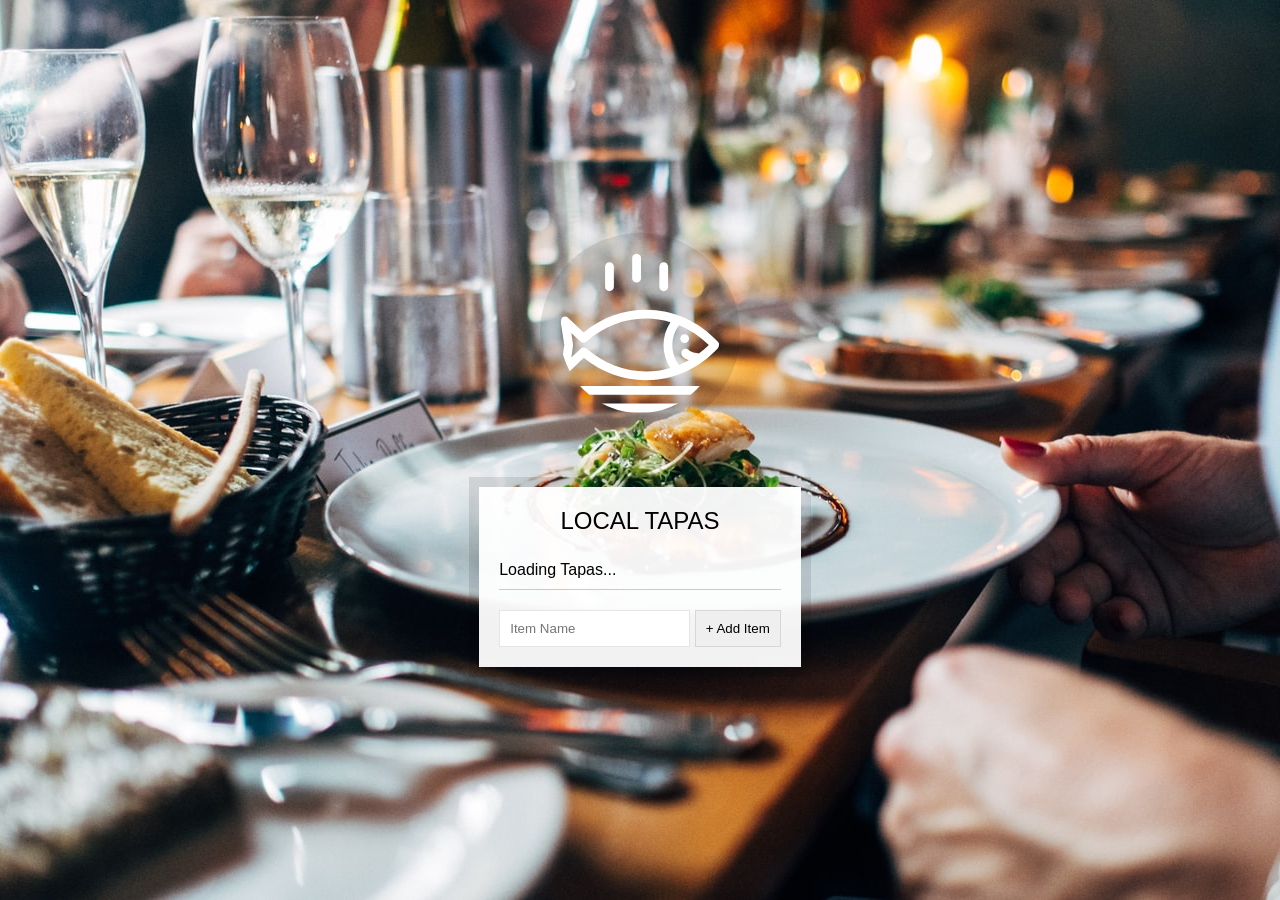
==== 15 - LocalStorage/index-START.html @ 3d22cf19 "Local Storage Starting" ====
<!DOCTYPE html>
<html lang="en">
<head>
  <meta charset="UTF-8">
  <title>LocalStorage</title>
  <link rel="stylesheet" href="style.css">
  <link rel="icon" href="https://fav.farm/🔥" />
</head>
<body>
  <!--
      Fish SVG Cred:
      https://thenounproject.com/search/?q=fish&i=589236
   -->

   <svg xmlns="http://www.w3.org/2000/svg" xmlns:xlink="http://www.w3.org/1999/xlink" version="1.1" x="0px" y="0px" viewBox="0 0 512 512" enable-background="new 0 0 512 512" xml:space="preserve"><g><path d="M495.9,425.3H16.1c-5.2,0-10.1,2.9-12.5,7.6c-2.4,4.7-2.1,10.3,0.9,14.6l39,56.4c2.6,3.8,7,6.1,11.6,6.1h401.7   c4.6,0,9-2.3,11.6-6.1l39-56.4c3-4.3,3.3-9.9,0.9-14.6C506,428.2,501.1,425.3,495.9,425.3z M449.4,481.8H62.6L43,453.6H469   L449.4,481.8z"/><path d="M158.3,122c7.8,0,14.1-6.3,14.1-14.1V43.4c0-7.8-6.3-14.1-14.1-14.1c-7.8,0-14.1,6.3-14.1,14.1v64.5   C144.2,115.7,150.5,122,158.3,122z"/><path d="M245.1,94.7c7.8,0,14.1-6.3,14.1-14.1V16.1c0-7.8-6.3-14.1-14.1-14.1C237.3,2,231,8.3,231,16.1v64.5   C231,88.4,237.3,94.7,245.1,94.7z"/><path d="M331.9,122c7.8,0,14.1-6.3,14.1-14.1V43.4c0-7.8-6.3-14.1-14.1-14.1s-14.1,6.3-14.1,14.1v64.5   C317.8,115.7,324.1,122,331.9,122z"/><path d="M9.6,385.2c5.3,2.8,11.8,1.9,16.2-2.2l50.6-47.7c56.7,46.5,126.6,71.9,198.3,71.9c0,0,0,0,0,0   c87.5,0,169.7-36.6,231.4-103.2c5-5.4,5-13.8,0-19.2c-61.8-66.5-144-103.2-231.4-103.2c-72,0-142.2,25.6-199,72.5l-50-47.1   c-4.4-4.1-10.9-5-16.2-2.2c-5.3,2.8-8.3,8.7-7.4,14.6l11.6,75L2.2,370.6C1.3,376.5,4.2,382.4,9.6,385.2z M380.9,230.8   c34.9,14.3,67.2,35.7,95.3,63.6c-10.1,10-20.8,19.2-31.9,27.5c-22.4-3.3-29.6-8.8-30.7-9.7c-4-5.7-11.8-7.7-18.1-4.4   c-6.9,3.6-9.5,12.2-5.9,19.1c1.9,3.5,7.3,10.3,22.4,16c-10.1,5.7-20.5,10.7-31.1,15.1C352.4,320.2,352.4,268.6,380.9,230.8z    M36.3,255.6l29.4,27.7c5.3,5,13.6,5.1,19.1,0.3c53.2-47.6,120.7-73.7,190-73.7c26.9,0,53.2,3.9,78.5,11.3   c-29.3,44.6-29.3,102,0,146.6c-25.3,7.4-51.6,11.3-78.5,11.3c-69,0-136.3-26-189.4-73.2c-2.7-2.4-13.4-6.3-19.1,0.3l-30.1,28.3   l5.7-40C42.2,293,36.3,255.6,36.3,255.6z"/><circle cx="398.8" cy="273.8" r="14.1"/></g></svg>

  <div class="wrapper">
    <h2>LOCAL TAPAS</h2>
    <p></p>
    <ul class="plates">
      <li>Loading Tapas...</li>
    </ul>
    <form class="add-items">
      <input type="text" name="item" placeholder="Item Name" required>
      <input type="submit" value="+ Add Item">
    </form>
  </div>

<script>
  const addItems = document.querySelector('.add-items');
  const itemsList = document.querySelector('.plates');
  const items = [];

</script>


</body>
</html>
---- 15 - LocalStorage/style.css ----
html {
  box-sizing: border-box;
  background: url("oh-la-la.jpeg") center no-repeat;
  background-size: cover;
  min-height: 100vh;
  display: flex;
  justify-content: center;
  align-items: center;
  text-align: center;
  font-family: Futura, "Trebuchet MS", Arial, sans-serif;
}

*,
*:before,
*:after {
  box-sizing: inherit;
}

svg {
  fill: white;
  background: rgba(0, 0, 0, 0.1);
  padding: 20px;
  border-radius: 50%;
  width: 200px;
  margin-bottom: 50px;
}

.wrapper {
  padding: 20px;
  max-width: 350px;
  background: rgba(255, 255, 255, 0.95);
  box-shadow: 0 0 0 10px rgba(0, 0, 0, 0.1);
}

h2 {
  text-align: center;
  margin: 0;
  font-weight: 200;
}

.plates {
  margin: 0;
  padding: 0;
  text-align: left;
  list-style: none;
}

.plates li {
  border-bottom: 1px solid rgba(0, 0, 0, 0.2);
  padding: 10px 0;
  font-weight: 100;
  display: flex;
}

.plates label {
  flex: 1;
  cursor: pointer;
}

.plates input {
  display: none;
}

.plates input + label:before {
  content: "⬜️";
  margin-right: 10px;
}

.plates input:checked + label:before {
  content: "🌮";
}

.add-items {
  margin-top: 20px;
}

.add-items input {
  padding: 10px;
  outline: 0;
  border: 1px solid rgba(0, 0, 0, 0.1);
}
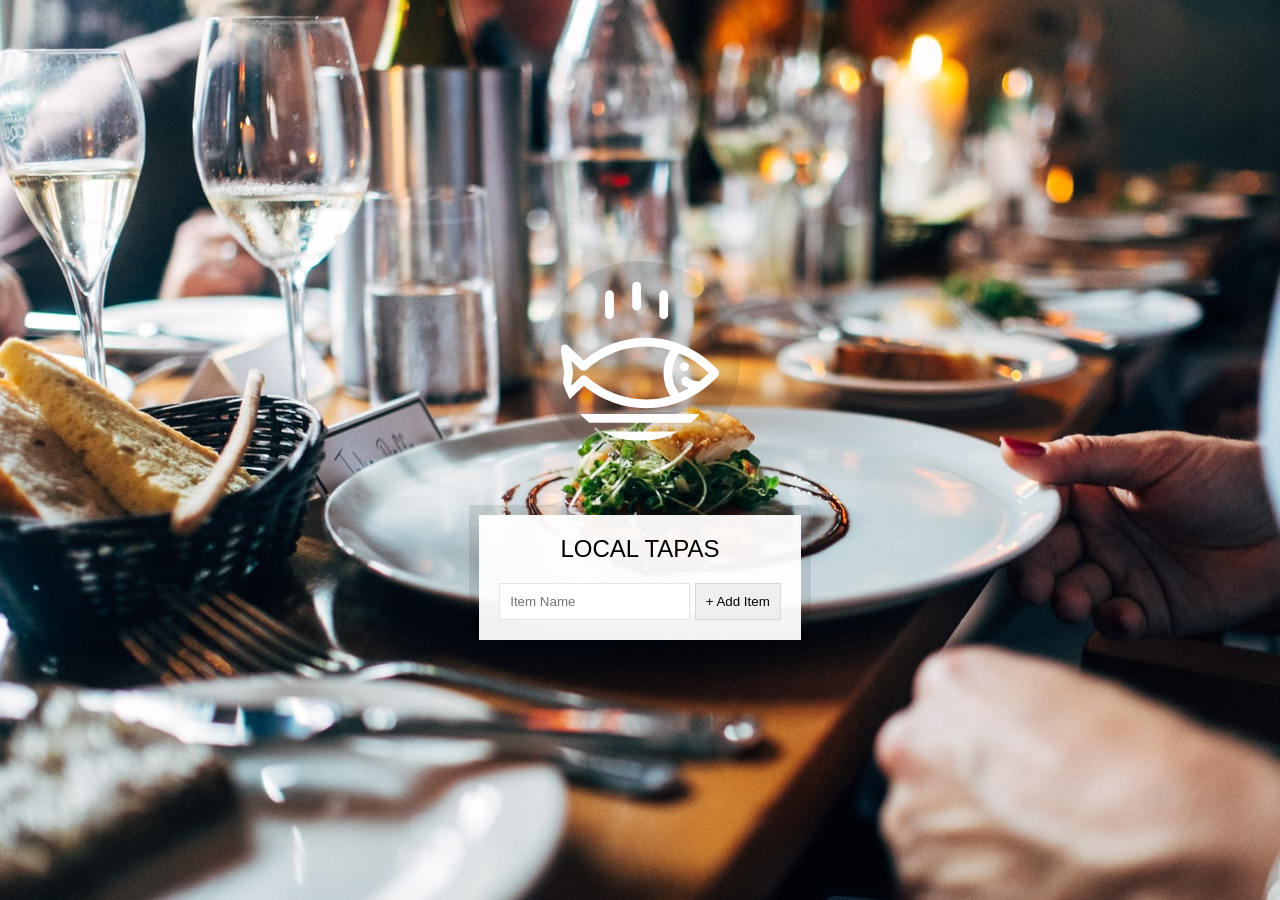
==== commit adb233ce: "LocalStorage" ====
--- a/15 - LocalStorage/index-START.html
+++ b/15 - LocalStorage/index-START.html
@@ -1,39 +1,97 @@
-<!DOCTYPE html>
+<!doctype html>
 <html lang="en">
-<head>
-  <meta charset="UTF-8">
-  <title>LocalStorage</title>
-  <link rel="stylesheet" href="style.css">
-  <link rel="icon" href="https://fav.farm/🔥" />
-</head>
-<body>
-  <!--
+  <head>
+    <meta charset="UTF-8" />
+    <title>LocalStorage</title>
+    <link rel="stylesheet" href="style.css" />
+    <link rel="icon" href="https://fav.farm/🔥" />
+  </head>
+  <body>
+    <!--
       Fish SVG Cred:
       https://thenounproject.com/search/?q=fish&i=589236
    -->
 
-   <svg xmlns="http://www.w3.org/2000/svg" xmlns:xlink="http://www.w3.org/1999/xlink" version="1.1" x="0px" y="0px" viewBox="0 0 512 512" enable-background="new 0 0 512 512" xml:space="preserve"><g><path d="M495.9,425.3H16.1c-5.2,0-10.1,2.9-12.5,7.6c-2.4,4.7-2.1,10.3,0.9,14.6l39,56.4c2.6,3.8,7,6.1,11.6,6.1h401.7   c4.6,0,9-2.3,11.6-6.1l39-56.4c3-4.3,3.3-9.9,0.9-14.6C506,428.2,501.1,425.3,495.9,425.3z M449.4,481.8H62.6L43,453.6H469   L449.4,481.8z"/><path d="M158.3,122c7.8,0,14.1-6.3,14.1-14.1V43.4c0-7.8-6.3-14.1-14.1-14.1c-7.8,0-14.1,6.3-14.1,14.1v64.5   C144.2,115.7,150.5,122,158.3,122z"/><path d="M245.1,94.7c7.8,0,14.1-6.3,14.1-14.1V16.1c0-7.8-6.3-14.1-14.1-14.1C237.3,2,231,8.3,231,16.1v64.5   C231,88.4,237.3,94.7,245.1,94.7z"/><path d="M331.9,122c7.8,0,14.1-6.3,14.1-14.1V43.4c0-7.8-6.3-14.1-14.1-14.1s-14.1,6.3-14.1,14.1v64.5   C317.8,115.7,324.1,122,331.9,122z"/><path d="M9.6,385.2c5.3,2.8,11.8,1.9,16.2-2.2l50.6-47.7c56.7,46.5,126.6,71.9,198.3,71.9c0,0,0,0,0,0   c87.5,0,169.7-36.6,231.4-103.2c5-5.4,5-13.8,0-19.2c-61.8-66.5-144-103.2-231.4-103.2c-72,0-142.2,25.6-199,72.5l-50-47.1   c-4.4-4.1-10.9-5-16.2-2.2c-5.3,2.8-8.3,8.7-7.4,14.6l11.6,75L2.2,370.6C1.3,376.5,4.2,382.4,9.6,385.2z M380.9,230.8   c34.9,14.3,67.2,35.7,95.3,63.6c-10.1,10-20.8,19.2-31.9,27.5c-22.4-3.3-29.6-8.8-30.7-9.7c-4-5.7-11.8-7.7-18.1-4.4   c-6.9,3.6-9.5,12.2-5.9,19.1c1.9,3.5,7.3,10.3,22.4,16c-10.1,5.7-20.5,10.7-31.1,15.1C352.4,320.2,352.4,268.6,380.9,230.8z    M36.3,255.6l29.4,27.7c5.3,5,13.6,5.1,19.1,0.3c53.2-47.6,120.7-73.7,190-73.7c26.9,0,53.2,3.9,78.5,11.3   c-29.3,44.6-29.3,102,0,146.6c-25.3,7.4-51.6,11.3-78.5,11.3c-69,0-136.3-26-189.4-73.2c-2.7-2.4-13.4-6.3-19.1,0.3l-30.1,28.3   l5.7-40C42.2,293,36.3,255.6,36.3,255.6z"/><circle cx="398.8" cy="273.8" r="14.1"/></g></svg>
+    <svg
+      xmlns="http://www.w3.org/2000/svg"
+      xmlns:xlink="http://www.w3.org/1999/xlink"
+      version="1.1"
+      x="0px"
+      y="0px"
+      viewBox="0 0 512 512"
+      enable-background="new 0 0 512 512"
+      xml:space="preserve"
+    >
+      <g>
+        <path
+          d="M495.9,425.3H16.1c-5.2,0-10.1,2.9-12.5,7.6c-2.4,4.7-2.1,10.3,0.9,14.6l39,56.4c2.6,3.8,7,6.1,11.6,6.1h401.7   c4.6,0,9-2.3,11.6-6.1l39-56.4c3-4.3,3.3-9.9,0.9-14.6C506,428.2,501.1,425.3,495.9,425.3z M449.4,481.8H62.6L43,453.6H469   L449.4,481.8z"
+        />
+        <path
+          d="M158.3,122c7.8,0,14.1-6.3,14.1-14.1V43.4c0-7.8-6.3-14.1-14.1-14.1c-7.8,0-14.1,6.3-14.1,14.1v64.5   C144.2,115.7,150.5,122,158.3,122z"
+        />
+        <path
+          d="M245.1,94.7c7.8,0,14.1-6.3,14.1-14.1V16.1c0-7.8-6.3-14.1-14.1-14.1C237.3,2,231,8.3,231,16.1v64.5   C231,88.4,237.3,94.7,245.1,94.7z"
+        />
+        <path
+          d="M331.9,122c7.8,0,14.1-6.3,14.1-14.1V43.4c0-7.8-6.3-14.1-14.1-14.1s-14.1,6.3-14.1,14.1v64.5   C317.8,115.7,324.1,122,331.9,122z"
+        />
+        <path
+          d="M9.6,385.2c5.3,2.8,11.8,1.9,16.2-2.2l50.6-47.7c56.7,46.5,126.6,71.9,198.3,71.9c0,0,0,0,0,0   c87.5,0,169.7-36.6,231.4-103.2c5-5.4,5-13.8,0-19.2c-61.8-66.5-144-103.2-231.4-103.2c-72,0-142.2,25.6-199,72.5l-50-47.1   c-4.4-4.1-10.9-5-16.2-2.2c-5.3,2.8-8.3,8.7-7.4,14.6l11.6,75L2.2,370.6C1.3,376.5,4.2,382.4,9.6,385.2z M380.9,230.8   c34.9,14.3,67.2,35.7,95.3,63.6c-10.1,10-20.8,19.2-31.9,27.5c-22.4-3.3-29.6-8.8-30.7-9.7c-4-5.7-11.8-7.7-18.1-4.4   c-6.9,3.6-9.5,12.2-5.9,19.1c1.9,3.5,7.3,10.3,22.4,16c-10.1,5.7-20.5,10.7-31.1,15.1C352.4,320.2,352.4,268.6,380.9,230.8z    M36.3,255.6l29.4,27.7c5.3,5,13.6,5.1,19.1,0.3c53.2-47.6,120.7-73.7,190-73.7c26.9,0,53.2,3.9,78.5,11.3   c-29.3,44.6-29.3,102,0,146.6c-25.3,7.4-51.6,11.3-78.5,11.3c-69,0-136.3-26-189.4-73.2c-2.7-2.4-13.4-6.3-19.1,0.3l-30.1,28.3   l5.7-40C42.2,293,36.3,255.6,36.3,255.6z"
+        />
+        <circle cx="398.8" cy="273.8" r="14.1" />
+      </g>
+    </svg>
 
-  <div class="wrapper">
-    <h2>LOCAL TAPAS</h2>
-    <p></p>
-    <ul class="plates">
-      <li>Loading Tapas...</li>
-    </ul>
-    <form class="add-items">
-      <input type="text" name="item" placeholder="Item Name" required>
-      <input type="submit" value="+ Add Item">
-    </form>
-  </div>
+    <div class="wrapper">
+      <h2>LOCAL TAPAS</h2>
+      <p></p>
+      <ul class="plates">
+        <li>Loading Tapas...</li>
+      </ul>
+      <form class="add-items">
+        <input type="text" name="item" placeholder="Item Name" required />
+        <input type="submit" value="+ Add Item" />
+      </form>
+    </div>
 
-<script>
-  const addItems = document.querySelector('.add-items');
-  const itemsList = document.querySelector('.plates');
-  const items = [];
+    <script>
+      const addItems = document.querySelector(".add-items");
+      const itemsList = document.querySelector(".plates");
+      const items = JSON.parse(localStorage.getItem("items")) || [];
 
-</script>
+      function addItem(e) {
+        e.preventDefault();
+        const text = this.querySelector("[name=item]").value;
+        const item = {
+          text: text,
+          done: false,
+        };
+        items.push(item);
+        populateList(items, itemsList);
+        localStorage.setItem("items", JSON.stringify(items));
+        this.reset();
+      }
 
+      function populateList(plates = [], platesList) {
+        platesList.innerHTML = plates
+          .map((plate, i) => {
+            return `
+            <li>
+              <input type="checkbox" data-index=${i} id="item${i}"${plate.done === false ? "" : "checked"}/>
+              <label for="item${i}">${plate.text}</label>
+            </li>
+          `;
+          })
+          .join("");
+      }
 
-</body>
+      function toggleDone(e) {}
+
+      addItems.addEventListener("submit", addItem);
+
+      const checkBoxes = document.querySelectorAll("input");
+
+      populateList(items, itemsList);
+    </script>
+  </body>
 </html>
-
